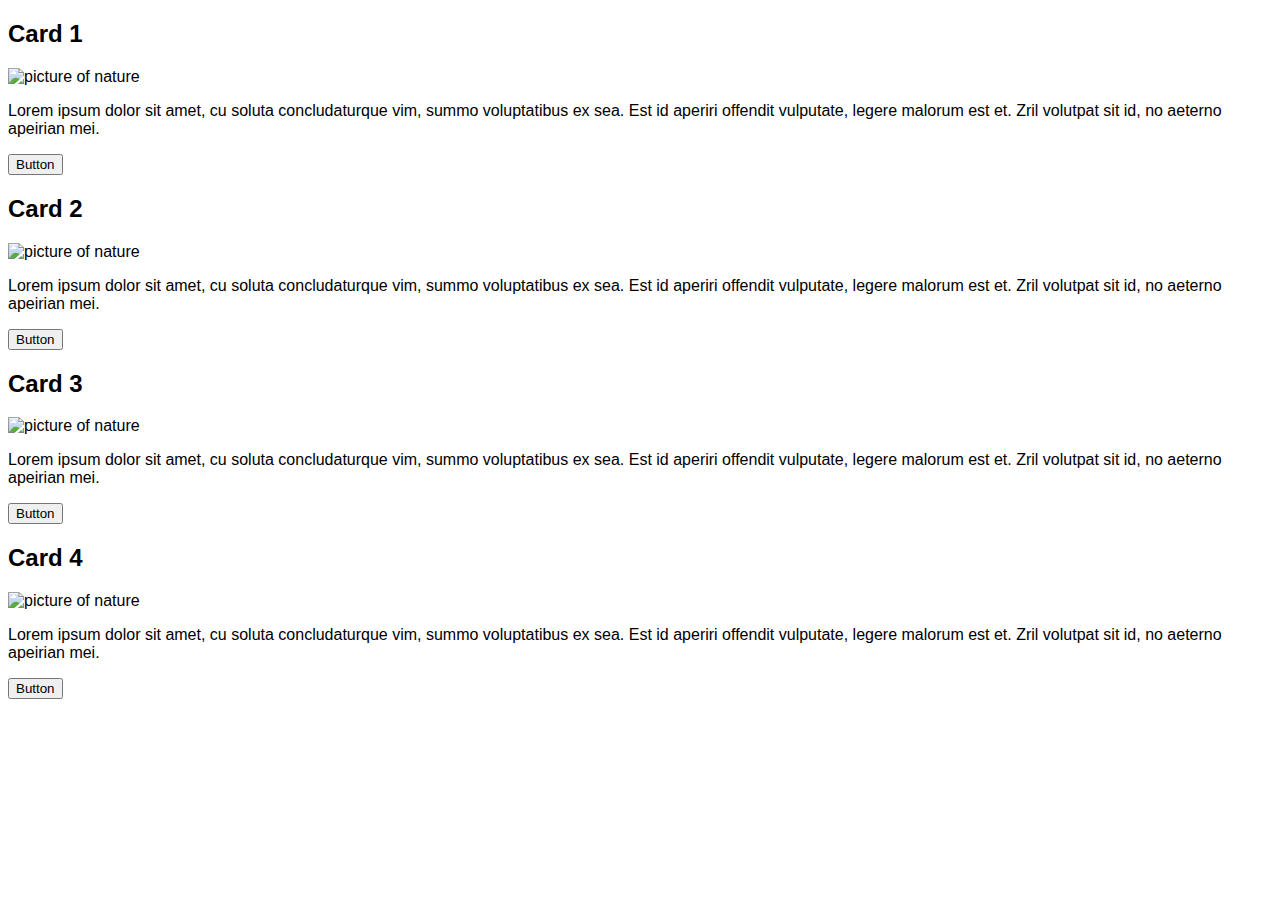
==== lab01/exercise02/index.html @ 7b2a56e5 "First Commit" ====
<!DOCTYPE html>
<html lang="en" >
<head>
    <meta charset="UTF-8">
    <title>Flexbox Exercise</title>
    <link rel="stylesheet" href="style.css">
    <!-- <meta name="viewport" content="width=device-width, initial-scale=1.0"> -->
</head>
<body>
    <main>
        <section>
            <h2>Card 1</h2>
            <img src="https://picsum.photos/id/10/360/260" alt="picture of nature" />
            <p>Lorem ipsum dolor sit amet, cu soluta concludaturque vim, summo voluptatibus ex sea. Est id aperiri offendit vulputate, legere malorum est et. Zril volutpat sit id, no aeterno apeirian mei.</p>
            <button>Button</button>
        </section>
        
        <section>
            <h2>Card 2</h2>
            <img src="https://picsum.photos/id/11/360/260" alt="picture of nature" />
            <p>Lorem ipsum dolor sit amet, cu soluta concludaturque vim, summo voluptatibus ex sea. Est id aperiri offendit vulputate, legere malorum est et. Zril volutpat sit id, no aeterno apeirian mei.</p>
            <button>Button</button>
        </section>
        
        <section>
            <h2>Card 3</h2>
            <img src="https://picsum.photos/id/12/360/260" alt="picture of nature" />
            <p>Lorem ipsum dolor sit amet, cu soluta concludaturque vim, summo voluptatibus ex sea. Est id aperiri offendit vulputate, legere malorum est et. Zril volutpat sit id, no aeterno apeirian mei.</p>
            <button>Button</button>
        </section>
        
        <section>
            <h2>Card 4</h2>
            <img src="https://picsum.photos/id/13/360/260" alt="picture of nature" />
            <p>Lorem ipsum dolor sit amet, cu soluta concludaturque vim, summo voluptatibus ex sea. Est id aperiri offendit vulputate, legere malorum est et. Zril volutpat sit id, no aeterno apeirian mei.</p>
            <button>Button</button>
        </section>
    </main>
  
</body>
</html>
---- lab01/exercise02/style.css ----
body * {
    box-sizing: border-box;
}

body {
    font-family: Arial, Helvetica, sans-serif;
}

/*
Add some style blocks below this line to style the cards.
Feel free to borrow from Exercise 1.
*/


/* Tablet Media Query */
@media only screen and (max-width: 1000px) {

}

/* Mobile Phone Media Query */
@media only screen and (max-width: 600px) {

    
}
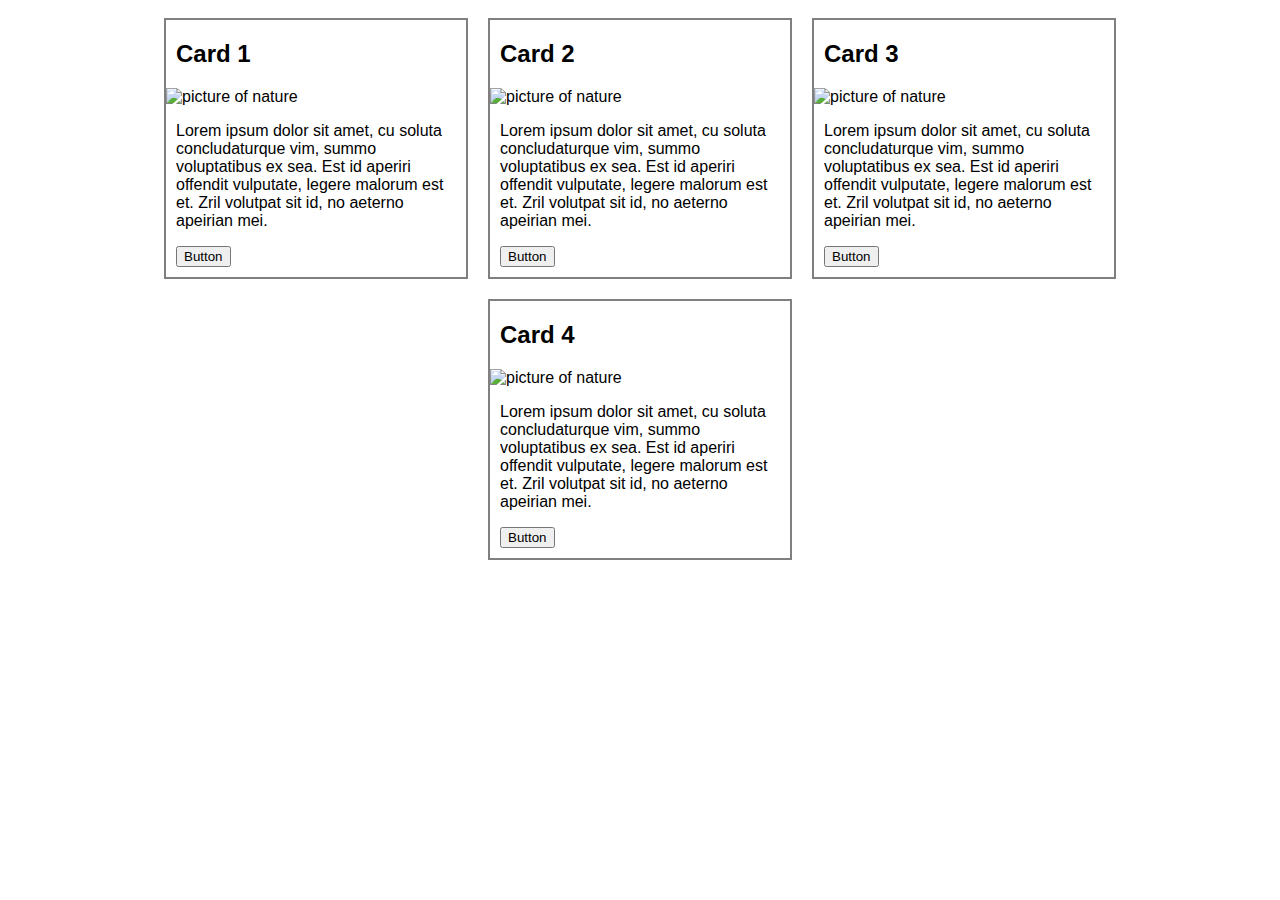
==== commit 7ef647be: "Exercise 2 Done" ====
--- a/lab01/exercise02/index.html
+++ b/lab01/exercise02/index.html
@@ -1,41 +1,82 @@
 <!DOCTYPE html>
-<html lang="en" >
-<head>
-    <meta charset="UTF-8">
+<html lang="en">
+  <head>
+    <meta charset="UTF-8" />
     <title>Flexbox Exercise</title>
-    <link rel="stylesheet" href="style.css">
-    <!-- <meta name="viewport" content="width=device-width, initial-scale=1.0"> -->
-</head>
-<body>
+    <link rel="stylesheet" href="style.css" />
+    <meta name="viewport" content="width=device-width, initial-scale=1.0" />
+  </head>
+  <body>
     <main>
-        <section>
-            <h2>Card 1</h2>
-            <img src="https://picsum.photos/id/10/360/260" alt="picture of nature" />
-            <p>Lorem ipsum dolor sit amet, cu soluta concludaturque vim, summo voluptatibus ex sea. Est id aperiri offendit vulputate, legere malorum est et. Zril volutpat sit id, no aeterno apeirian mei.</p>
+      <div class="super-box">
+        <section class="box-parent">
+          <h2>Card 1</h2>
+          <img
+            src="https://picsum.photos/id/10/360/260"
+            alt="picture of nature"
+            width="300"
+          />
+          <section class="box-child">
+            <p>
+              Lorem ipsum dolor sit amet, cu soluta concludaturque vim, summo
+              voluptatibus ex sea. Est id aperiri offendit vulputate, legere
+              malorum est et. Zril volutpat sit id, no aeterno apeirian mei.
+            </p>
             <button>Button</button>
+          </section>
         </section>
-        
-        <section>
-            <h2>Card 2</h2>
-            <img src="https://picsum.photos/id/11/360/260" alt="picture of nature" />
-            <p>Lorem ipsum dolor sit amet, cu soluta concludaturque vim, summo voluptatibus ex sea. Est id aperiri offendit vulputate, legere malorum est et. Zril volutpat sit id, no aeterno apeirian mei.</p>
+
+        <section class="box-parent">
+          <h2>Card 2</h2>
+          <img
+            src="https://picsum.photos/id/11/360/260"
+            alt="picture of nature"
+            width="300"
+          />
+          <section class="box-child">
+            <p>
+              Lorem ipsum dolor sit amet, cu soluta concludaturque vim, summo
+              voluptatibus ex sea. Est id aperiri offendit vulputate, legere
+              malorum est et. Zril volutpat sit id, no aeterno apeirian mei.
+            </p>
             <button>Button</button>
+          </section>
         </section>
-        
-        <section>
-            <h2>Card 3</h2>
-            <img src="https://picsum.photos/id/12/360/260" alt="picture of nature" />
-            <p>Lorem ipsum dolor sit amet, cu soluta concludaturque vim, summo voluptatibus ex sea. Est id aperiri offendit vulputate, legere malorum est et. Zril volutpat sit id, no aeterno apeirian mei.</p>
+
+        <section class="box-parent">
+          <h2>Card 3</h2>
+          <img
+            src="https://picsum.photos/id/12/360/260"
+            alt="picture of nature"
+            width="300"
+          />
+          <section class="box-child">
+            <p>
+              Lorem ipsum dolor sit amet, cu soluta concludaturque vim, summo
+              voluptatibus ex sea. Est id aperiri offendit vulputate, legere
+              malorum est et. Zril volutpat sit id, no aeterno apeirian mei.
+            </p>
             <button>Button</button>
+          </section>
         </section>
-        
-        <section>
-            <h2>Card 4</h2>
-            <img src="https://picsum.photos/id/13/360/260" alt="picture of nature" />
-            <p>Lorem ipsum dolor sit amet, cu soluta concludaturque vim, summo voluptatibus ex sea. Est id aperiri offendit vulputate, legere malorum est et. Zril volutpat sit id, no aeterno apeirian mei.</p>
+
+        <section class="box-parent">
+          <h2>Card 4</h2>
+          <img
+            src="https://picsum.photos/id/13/360/260"
+            alt="picture of nature"
+            width="300"
+          />
+          <section class="box-child">
+            <p>
+              Lorem ipsum dolor sit amet, cu soluta concludaturque vim, summo
+              voluptatibus ex sea. Est id aperiri offendit vulputate, legere
+              malorum est et. Zril volutpat sit id, no aeterno apeirian mei.
+            </p>
             <button>Button</button>
+          </section>
         </section>
+      </div>
     </main>
-  
-</body>
+  </body>
 </html>
--- a/lab01/exercise02/style.css
+++ b/lab01/exercise02/style.css
@@ -1,9 +1,9 @@
 body * {
-    box-sizing: border-box;
+  box-sizing: border-box;
 }
 
 body {
-    font-family: Arial, Helvetica, sans-serif;
+  font-family: Arial, Helvetica, sans-serif;
 }
 
 /*
@@ -11,14 +11,54 @@
 Feel free to borrow from Exercise 1.
 */
 
+h2 {
+  padding-left: 10px;
+}
+
+.super-box {
+  height: fit-content;
+  display: flex;
+  flex-wrap: wrap;
+  justify-content: center;
+  align-items: center;
+}
+
+.box-parent {
+  box-sizing: border-box;
+  border: solid 2px grey;
+  width: 304px;
+  height: fit-content;
+  float: left;
+  margin: 10px;
+}
+
+.box-child {
+  box-sizing: border-box;
+  width: 304px;
+  height: fit-content;
+  padding-left: 10px;
+  padding-bottom: 10px;
+  padding-right: 10px;
+}
 
 /* Tablet Media Query */
 @media only screen and (max-width: 1000px) {
-
+  .super-box {
+    height: fit-content;
+    display: flex;
+    flex-wrap: wrap;
+    justify-content: center;
+    align-items: center;
+  }
 }
 
 /* Mobile Phone Media Query */
 @media only screen and (max-width: 600px) {
-
-    
-}+  .super-box {
+    height: fit-content;
+    display: flex;
+    flex-wrap: wrap;
+    justify-content: center;
+    align-items: center;
+  }
+}
